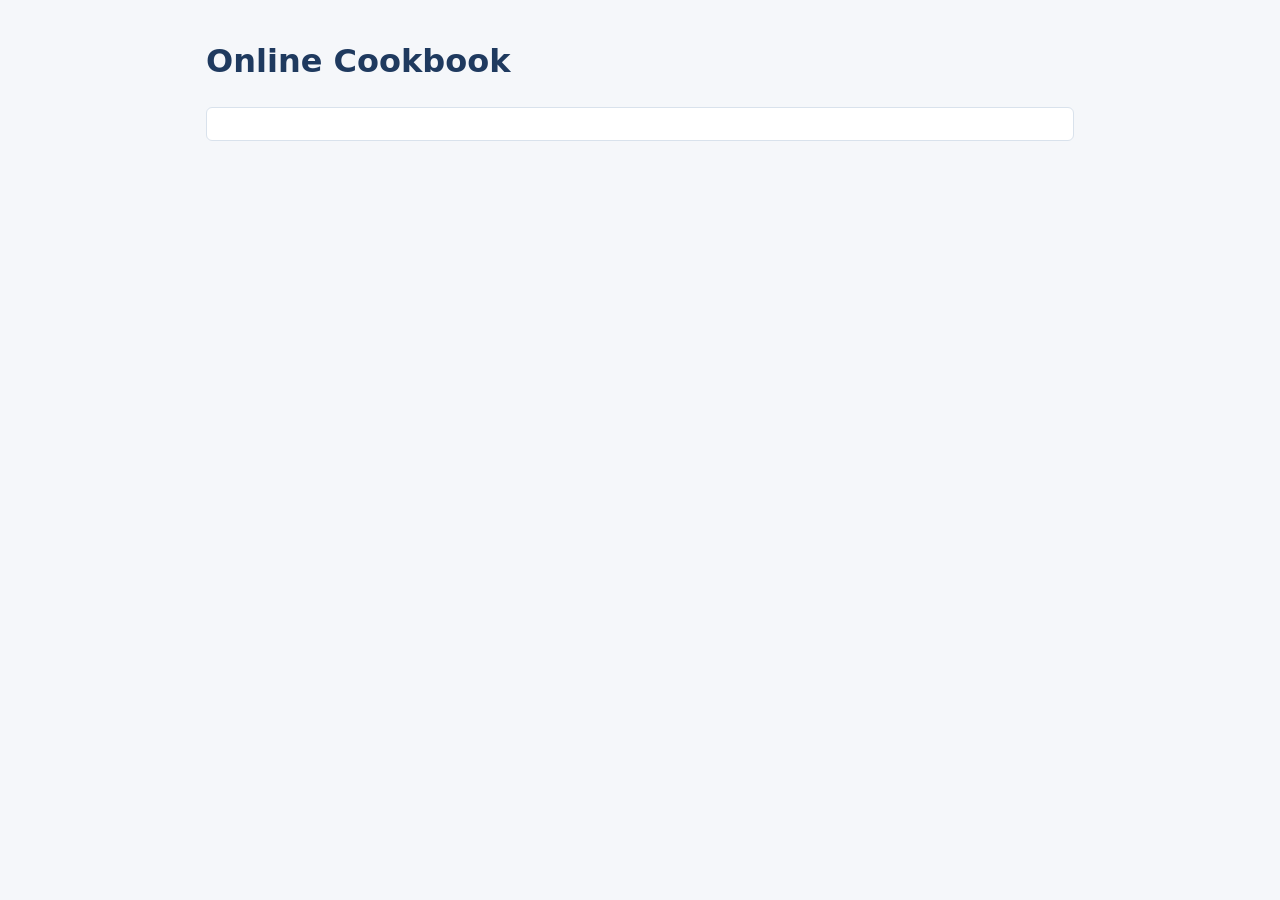
==== ui/src/main/resources/static/index.html @ af3fb540 "copied old code and refactored to set up basic HTML, CSS, and made JS file for the homepage." ====
<!DOCTYPE html>
<!-- The Online Cookbook page, served by cookbook-ui on http://localhost:8081. app.js talks to the
     separate cookbook-api program on http://localhost:8080/api/... -->
<html lang="en">
<head>
    <meta charset="UTF-8">
    <meta name="viewport" content="width=device-width, initial-scale=1">
    <title>Online Cookbook</title>
    <link rel="stylesheet" href="styles.css">
</head>
<body>
<main>
    <h1>Online Cookbook</h1>

    <section class="card">
    </section>


</main>
<script src="app.js"></script>
</body>
</html>
---- ui/src/main/resources/static/styles.css ----
/* Shared look for the Module 2 pages. */
* { box-sizing: border-box; }

body {
    margin: 0;
    font-family: system-ui, sans-serif;
    line-height: 1.5;
    color: #1f2933;
    background: #f5f7fa;
}

main { max-width: 900px; margin: 0 auto; padding: 1rem; }

h1 { color: #1f3a5f; }

form { display: flex; flex-wrap: wrap; gap: .5rem; margin: 1rem 0; }
input, select, textarea, button { font: inherit; padding: .4rem .6rem; }
input, textarea { flex: 1; min-width: 12rem; }
button { cursor: pointer; }

.answer { font-size: 1.3rem; font-weight: bold; }
.note { color: #52606d; }
.error { color: #b00020; }

.card {
    background: #fff;
    border: 1px solid #d9e2ec;
    border-radius: 6px;
    padding: 1rem;
    margin: 1rem 0;
}

ul.entries { list-style: none; padding: 0; }
ul.entries li {
    background: #fff;
    border: 1px solid #d9e2ec;
    border-radius: 6px;
    padding: .75rem;
    margin: .5rem 0;
}
.meta { color: #7b8794; font-size: .9rem; }
.actions { margin-top: .5rem; display: flex; gap: .5rem; }
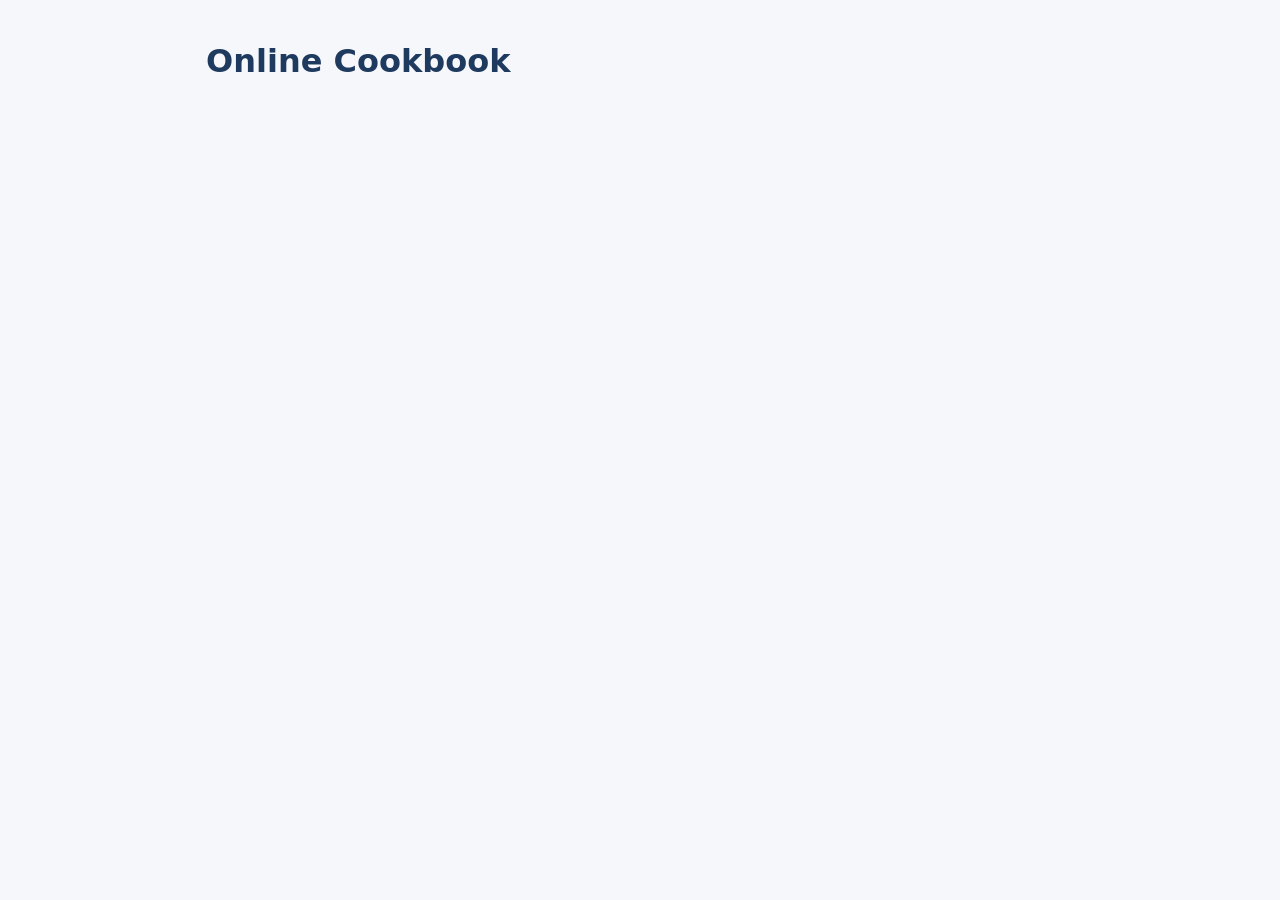
==== commit a550fb84: "Added checkbox items and shopping list and all works propperly accoding to the trello board, also ad" ====
--- a/ui/src/main/resources/static/index.html
+++ b/ui/src/main/resources/static/index.html
@@ -1,6 +1,4 @@
 <!DOCTYPE html>
-<!-- The Online Cookbook page, served by cookbook-ui on http://localhost:8081. app.js talks to the
-     separate cookbook-api program on http://localhost:8080/api/... -->
 <html lang="en">
 <head>
     <meta charset="UTF-8">
@@ -12,11 +10,13 @@
 <main>
     <h1>Online Cookbook</h1>
 
-    <section class="card">
-    </section>
-
+     <div id="recipes"></div>
+     <section class="card" id="shopping-list" hidden>
+    <h3>Shopping List</h3>
+    <ul id="shopping-items"></ul>
+</section>
 
 </main>
 <script src="app.js"></script>
 </body>
-</html>
+</html>
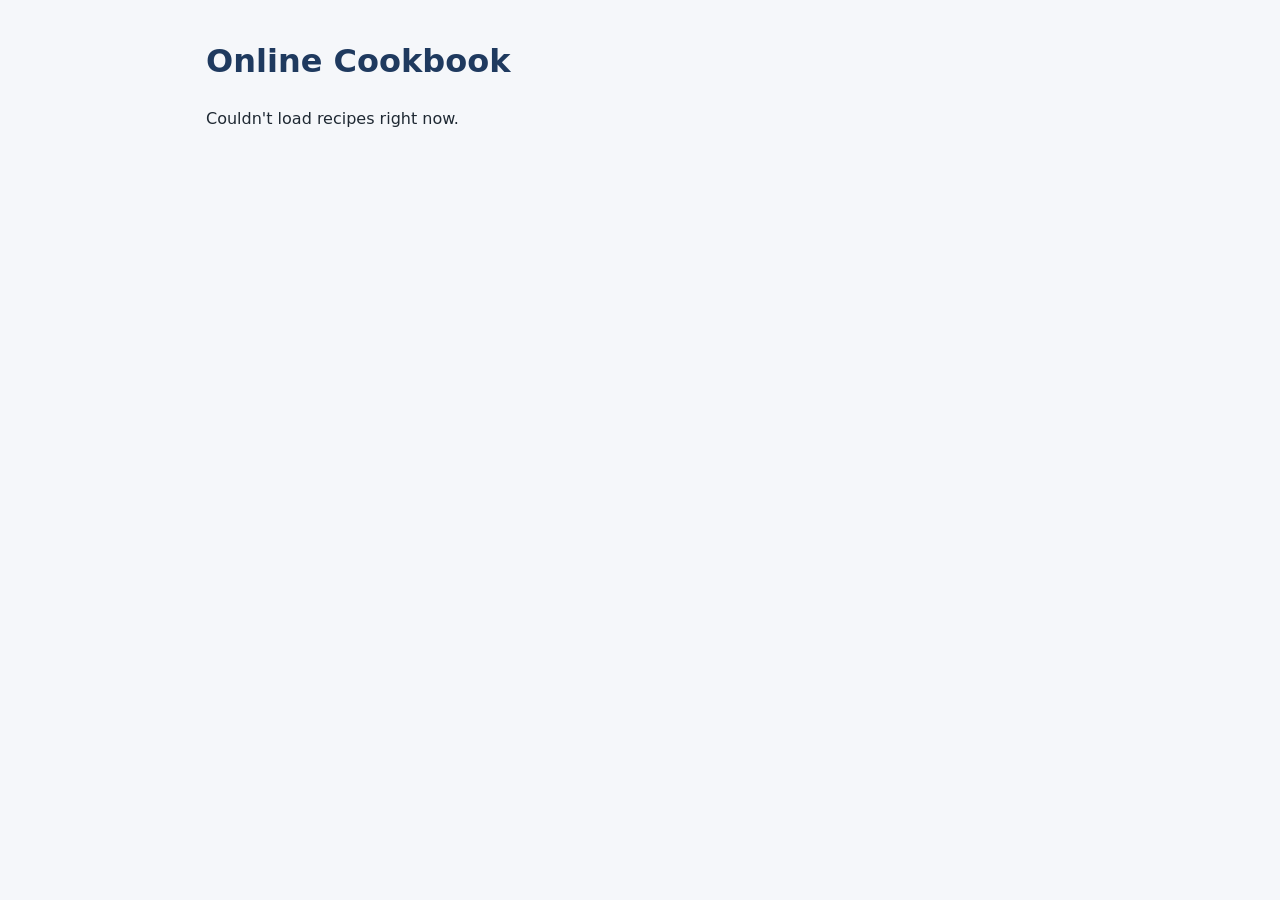
==== commit 8608dd0b: "switched to loading recipe cards to the homepage with titles that link to a recipe page" ====
--- a/ui/src/main/resources/static/index.html
+++ b/ui/src/main/resources/static/index.html
@@ -9,12 +9,8 @@
 <body>
 <main>
     <h1>Online Cookbook</h1>
-
-     <div id="recipes"></div>
-     <section class="card" id="shopping-list" hidden>
-    <h3>Shopping List</h3>
-    <ul id="shopping-items"></ul>
-</section>
+    
+    <div id="recipeCards"></div>
 
 </main>
 <script src="app.js"></script>
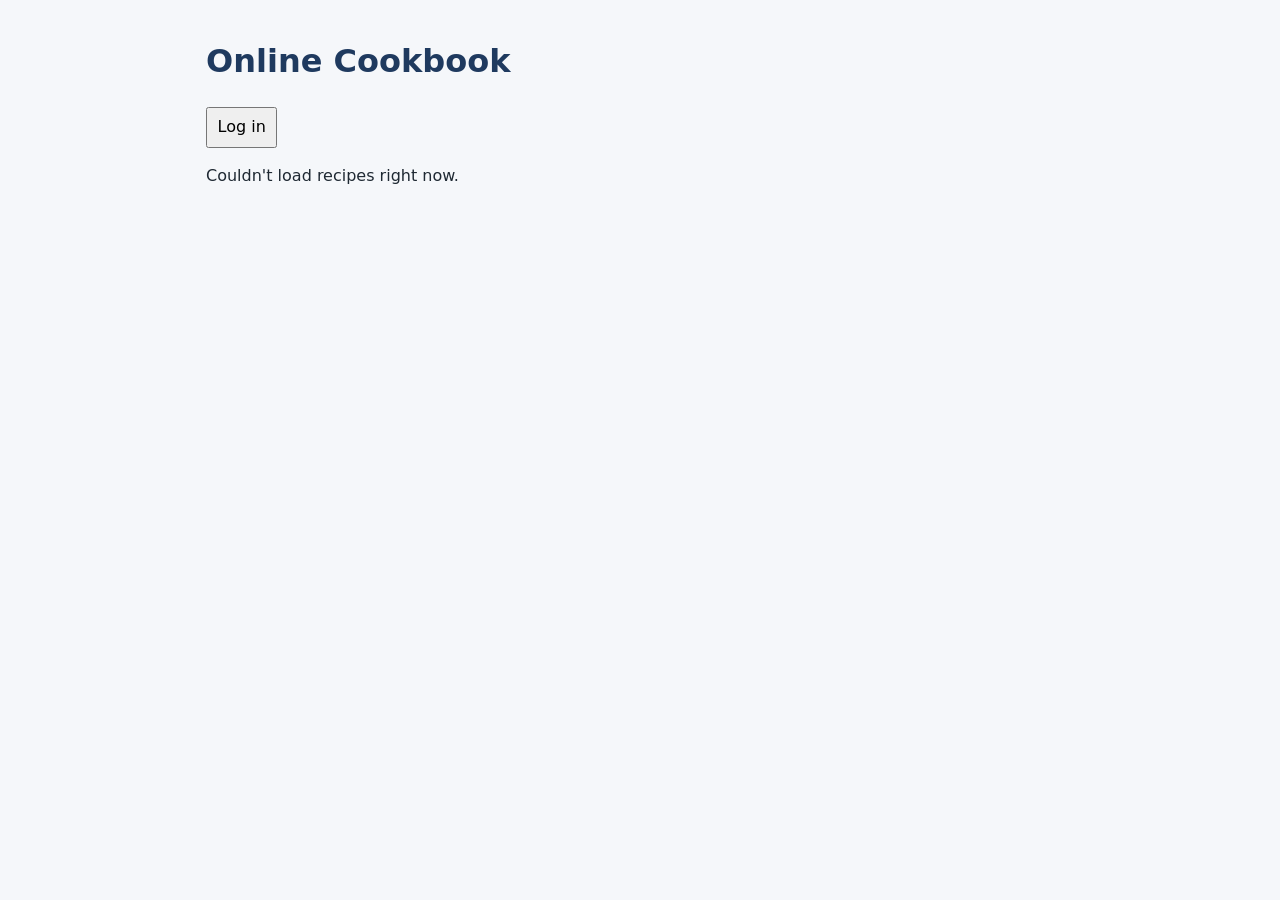
==== commit 1d0c75cd: "Added Log in pop up and a way to close the pop up, not connected to anything yet" ====
--- a/ui/src/main/resources/static/index.html
+++ b/ui/src/main/resources/static/index.html
@@ -9,6 +9,23 @@
 <body>
 <main>
     <h1>Online Cookbook</h1>
+
+    <button popovertarget="logInButton">Log in</button>
+
+    <div id="logInButton" popover>
+        <section class="card" id="loginCard">
+        <h2>Log in</h2>
+        <form id="loginForm">
+            <input id="username" placeholder="Username" autocomplete="username">
+            <input id="password" type="password" placeholder="Password (8+ characters)" autocomplete="current-password">
+            <button type="submit">Log in</button>
+            <button type="button" id="registerButton">Register</button>
+            <button popovertarget="myPopover" popovertargetaction="hide">Close</button>
+        </form>
+        <p id="loginMessage" class="error"></p>
+    </section>
+    </div>
+    
     
     <div id="recipeCards"></div>
 
--- a/ui/src/main/resources/static/styles.css
+++ b/ui/src/main/resources/static/styles.css
@@ -30,13 +30,49 @@
     margin: 1rem 0;
 }
 
-ul.entries { list-style: none; padding: 0; }
-ul.entries li {
+#ingredient-instructions {
+    padding-left: 23px;
+}
+
+ul.ingredients {
+    list-style: none;
+    padding-left: 23px;
+    margin: .5rem 0;
+}
+
+ul.ingredients li {
+    display: flex;
+    align-items: center;
+    gap: .4rem;
+    padding: .15rem 0;
+}
+
+ul.ingredients input[type="checkbox"] {
+    margin: 0;
+    flex: 0 0 auto;
+    min-width: 0;
+    width: auto;
+    padding: 0;
+}
+
+ul.ingredients label {
+    cursor: pointer;
+}
+
+.meta { color: #7b8794; font-size: .9rem; }
+.actions { margin-top: .5rem; display: flex; gap: .5rem; }
+
+.back-button {
+    display: inline-block;
+    margin-top: .5rem;
+    padding: .4rem .8rem;
     background: #fff;
+    color: #1f3a5f;
     border: 1px solid #d9e2ec;
     border-radius: 6px;
-    padding: .75rem;
-    margin: .5rem 0;
+    text-decoration: none;
 }
-.meta { color: #7b8794; font-size: .9rem; }
-.actions { margin-top: .5rem; display: flex; gap: .5rem; }
+
+.back-button:hover {
+    background: #e4ecf5;
+}
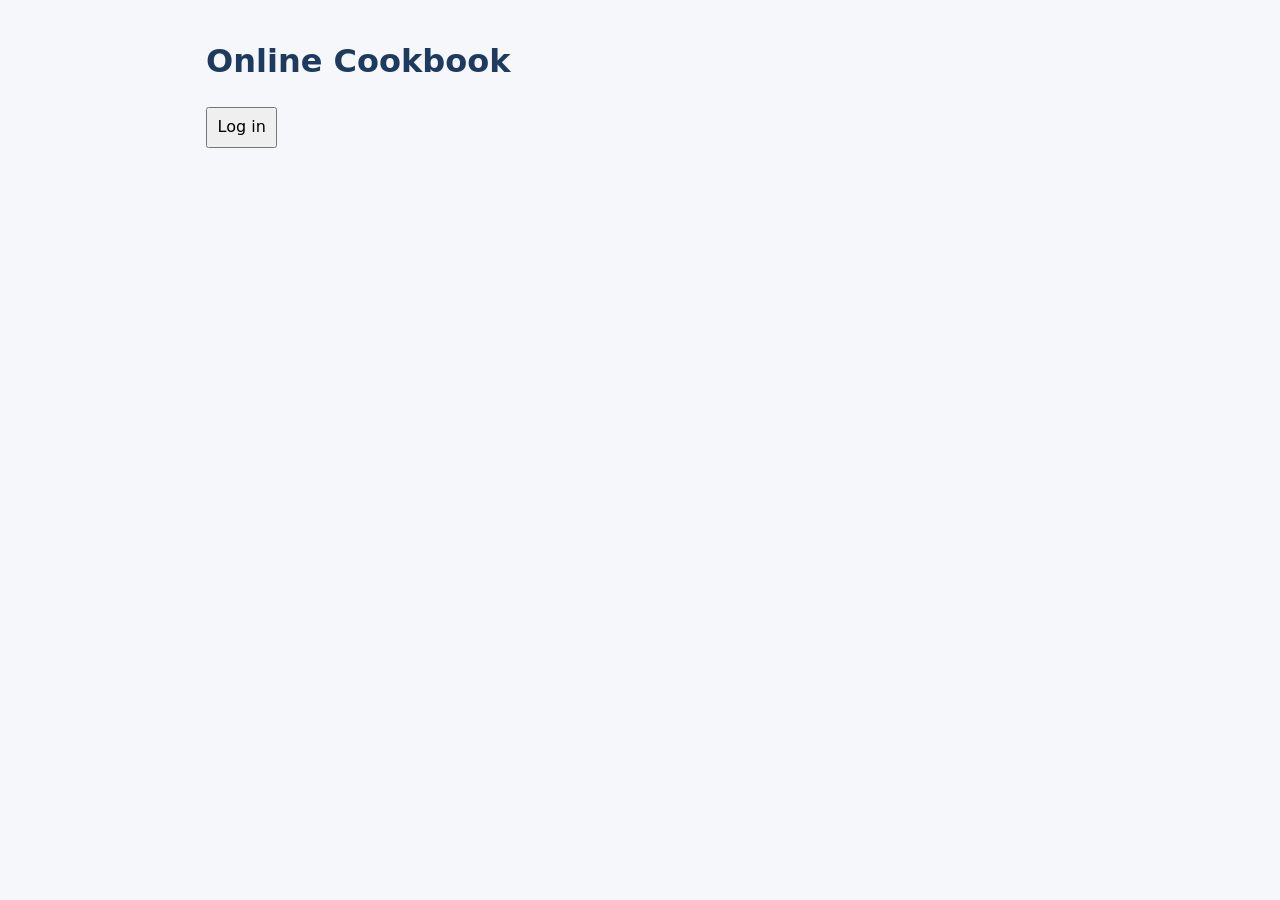
==== commit 617aea68: "added a button to the homescreen that allows users to add their own recipes to the database" ====
--- a/ui/src/main/resources/static/index.html
+++ b/ui/src/main/resources/static/index.html
@@ -10,23 +10,66 @@
 <main>
     <h1>Online Cookbook</h1>
 
-    <button popovertarget="logInButton">Log in</button>
+    <div id="utilityBar">
+        <div class="utility-buttons">
+            <button id="openLogin" type="button" popovertarget="loginPopover">Log in</button>
+            <button id="logoutButton" type="button" hidden>Log out</button>
+            <button id="addRecipeButton" type="button" popovertarget="addRecipePopover" hidden>Add Recipe</button>
+        </div>
+        <span id="welcome" hidden></span>
+    </div>
 
-    <div id="logInButton" popover>
+    <div id="addRecipePopover" popover>
+        <section class="card" id="addRecipeCard">
+            <h2>Add Recipe</h2>
+            <form id="addRecipeForm">
+                <input id="recipeName" placeholder="Recipe Name" required>
+
+                <!-- dropdown for recipe types, loaded in js from the enum -->
+                <select id="recipeType" required>
+                    <option value=""></option>
+                    <!-- app.js adds one option per type from RecipeType.java -->
+                </select>
+
+                <!-- one input for ingredient (two boxes [ingredient] - [measurement]) - button to add another input below -->
+                <div id="ingredientRows">
+                    <span class="ingredient-row">
+                        <input placeholder="Ingredient name (Flour)" required>
+                        <input placeholder="Ingredient measure (1/3 Cup)" required>
+                    </span>
+                </div>
+                <button type="button" id="addIngredientRow" >Add Row</button>
+
+                <!-- one input for step - button to add another input below -->
+                <div id="stepRows">
+                    <span class="step-row">
+                        <input id="step" placeholder="Recipe step" required>
+                    </span>
+                </div>
+                <button type="button" id="addStepRow">Add Row</button>
+
+                <div class="form-actions">
+                    <button type="submit" id="finishRecipe">Add Recipe</button>
+                    <button type="button" id="closeAddButton">Close</button>
+                </div>
+            </form>
+        </section>
+    </div>
+
+    <div id="loginPopover" popover>
         <section class="card" id="loginCard">
-        <h2>Log in</h2>
-        <form id="loginForm">
-            <input id="username" placeholder="Username" autocomplete="username">
-            <input id="password" type="password" placeholder="Password (8+ characters)" autocomplete="current-password">
-            <button type="submit">Log in</button>
-            <button type="button" id="registerButton">Register</button>
-            <button popovertarget="myPopover" popovertargetaction="hide">Close</button>
-        </form>
-        <p id="loginMessage" class="error"></p>
-    </section>
+            <h2>Log in</h2>
+            <form id="loginForm">
+                <input id="username" placeholder="Username" autocomplete="username">
+                <input id="password" type="password" placeholder="Password (8+ characters)" autocomplete="current-password">
+                <button type="submit">Log in</button>
+                <button type="button" id="registerButton">Register</button>
+                <button type="button" popovertarget="loginPopover" popovertargetaction="hide">Close</button>
+            </form>
+            <p id="loginMessage" class="error"></p>
+        </section>
     </div>
-    
-    
+
     <div id="recipeCards"></div>
 
 </main>
--- a/ui/src/main/resources/static/styles.css
+++ b/ui/src/main/resources/static/styles.css
@@ -32,6 +32,44 @@
 
 #ingredient-instructions {
     padding-left: 23px;
+}
+
+#utilityBar {
+    display: flex;
+    flex-direction: column;
+    gap: .5rem;
+}
+
+#addRecipeForm {
+    display: flex;
+    flex-direction: column;
+    gap: .5rem;
+}
+
+.ingredient-row,
+.step-row {
+    display: flex;
+    gap: .5rem;
+}
+
+.ingredient-row input,
+.step-row input {
+    flex: 1;
+}
+
+.form-actions {
+    display: flex;
+    gap: .5rem;
+}
+
+.utility-buttons {
+    display: flex;
+    align-items: center;
+    gap: .5rem;
+}
+
+#addRecipeButton {
+    margin-left: auto;
 }
 
 ul.ingredients {
